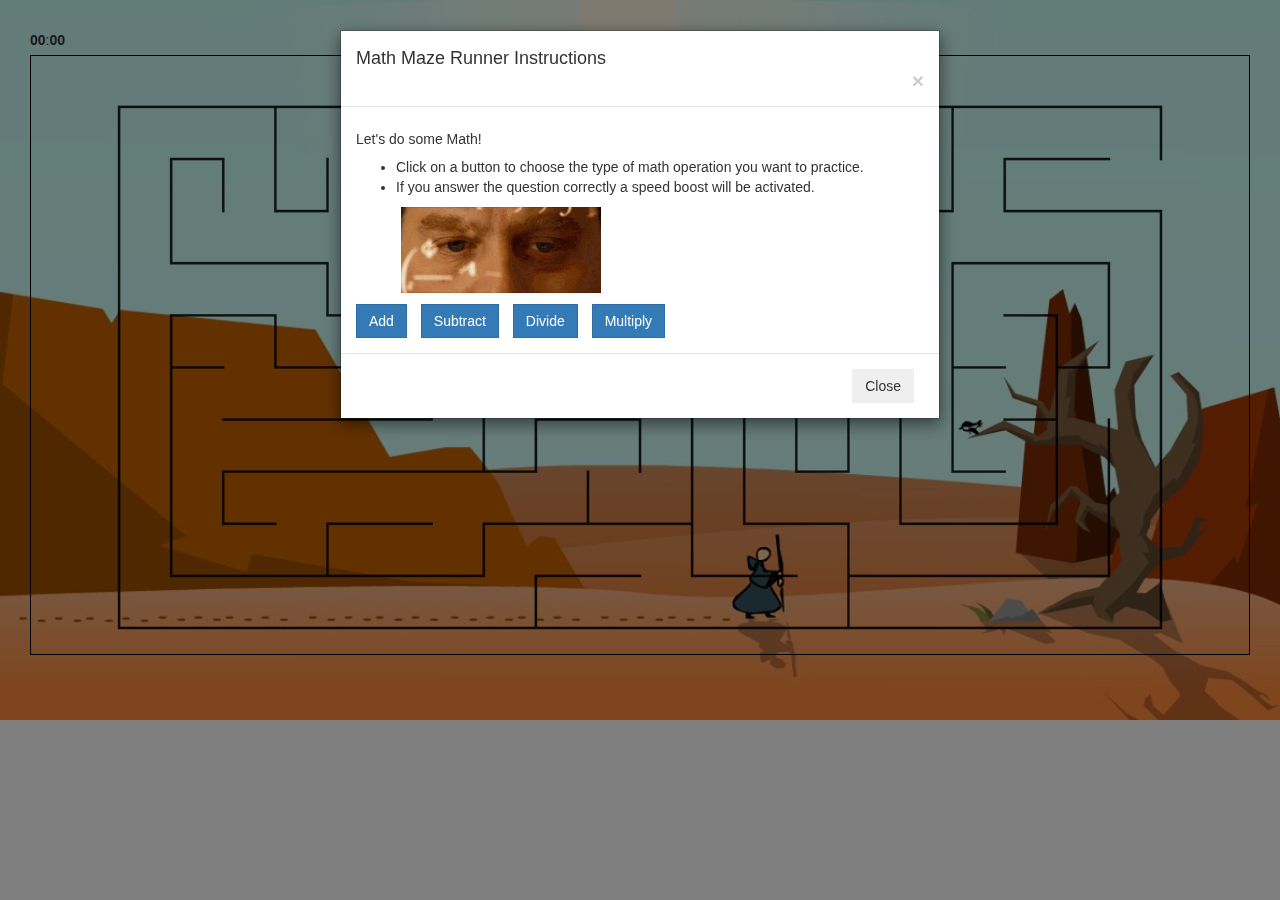
==== test.html @ 6373021c "front end tweaks" ====
<!doctype html>
<html>
<head>
<meta charset="UTF-8" />
<title>Maze Game</title>
<link rel="stylesheet" href="https://maxcdn.bootstrapcdn.com/bootstrap/3.3.7/css/bootstrap.min.css">
<script src="https://ajax.googleapis.com/ajax/libs/jquery/3.2.1/jquery.min.js"></script>
 <script src="https://maxcdn.bootstrapcdn.com/bootstrap/3.3.7/js/bootstrap.min.js" type="text/javascript"></script>
<link rel="stylesheet" href="styles.css">
</head>

<body>
<label id="minutes">00</label>:<label id="seconds">00</label>

<canvas id="canvas" width="982" height="482">
This text is displayed if your browser does not support HTML5 Canvas.
</canvas>
<!-- Button trigger modal -->
<!-- <button type="button" class="btn btn-primary btn-lg" data-toggle="modal" data-target="#exampleModal">
  Launch demo modal
</button> -->


<!-- Modal -->
<div class="modal fade" id="exampleModal" tabindex="-1" role="dialog" aria-labelledby="exampleModalLabel" aria-hidden="true">
  <div class="modal-dialog" role="document">
    <div class="modal-content">
      <div class="modal-header">
        <h4 class="modal-title" id="exampleModalLabel">Math Maze Runner Instructions</h4>
        <button type="button" class="close" data-dismiss="modal" aria-label="Close">
          <span aria-hidden="true">&times;</span>
        </button>
      </div>
      <div class="modal-body">
        <h5>Let's do some Math!</h5>
        <ul>
          <li>Click on a button to choose the type of math operation you want to practice.</li>
          <li>If you answer the question correctly a speed boost will be activated.</li>
        </ul>
          <img class="gifAnimation" src="img/200w_d.gif" alt="">
          <br>
        <button type="button" data-dismiss="modal" class="btn btn-primary add">Add</button>
        <button type="button" data-dismiss="modal" class="btn btn-primary subtract">Subtract</button>
        <button type="button" data-dismiss="modal" class="btn btn-primary divide">Divide</button>
        <button type="button" data-dismiss="modal" class="btn btn-primary multiply">Multiply</button>

      </div>
      <div class="modal-footer">
        <button type="button" class="btn btn-secondary" data-dismiss="modal">Close</button>
      </div>
    </div>
  </div>
</div>
<script src="test.js"></script>
<link rel="stylesheet" href="animation.css">
</body>
</html>
---- styles.css ----
body {
  background-image: url("img/background1.png");
  background-repeat: no-repeat;
  -webkit-background-size: cover;
  background-size: cover;
}
canvas {
    margin: 0 auto;
    display: block;
    border: 1px solid black;
    width: 100%;
}


@import url("../libs/bootstrap/css/font-awesome.min.css");

* {
  border-radius:0 !important;
}

body {
    padding:30px;
}
.btn {
    margin-right: 10px;
}
.gifAnimation {
  margin-left: 45px;
  margin-bottom: 11px;
}
---- animation.css ----
.sprite {
	width: 24px;
	height: 32px;
	margin-top: 10px;
}

.right {
	background-image: image(img/right.png;
}

.left {
	background-image: image(img/left.png);
}

.walking-right {
	background-image: url(img/walking-right.png);
	-webkit-animation: walk .9s steps(8) infinite;
	-moz-animation: walk .9s steps(8) infinite;
	-ms-animation: walk .9s steps(8) infinite;
	-o-animation: walk .9s steps(8) infinite;
	animation: walk .9s steps(8) infinite;
}

.walking-left {
	background-image: url(img/walking-left.png);
	-webkit-animation: walk .9s steps(8) infinite;
	-moz-animation: walk .9s steps(8) infinite;
	-ms-animation: walk .9s steps(8) infinite;
	-o-animation: walk .9s steps(8) infinite;
	animation: walk .9s steps(8) infinite;
}

@-webkit-keyframes walk {
	from { background-position: 0px; }
	to { background-position: -192px; }
}
@-moz-keyframes walk {
	from { background-position: 0px; }
	to { background-position: -192px; }
}
@-ms-keyframes walk {
	from { background-position: 0px; }
	to { background-position: -192px; }
}
@-o-keyframes walk {
	from { background-position: 0px; }
	to { background-position: -192px; }
}
@-keyframes walk {
	from { background-position: 0px; }
	to { background-position: -192px; }
}
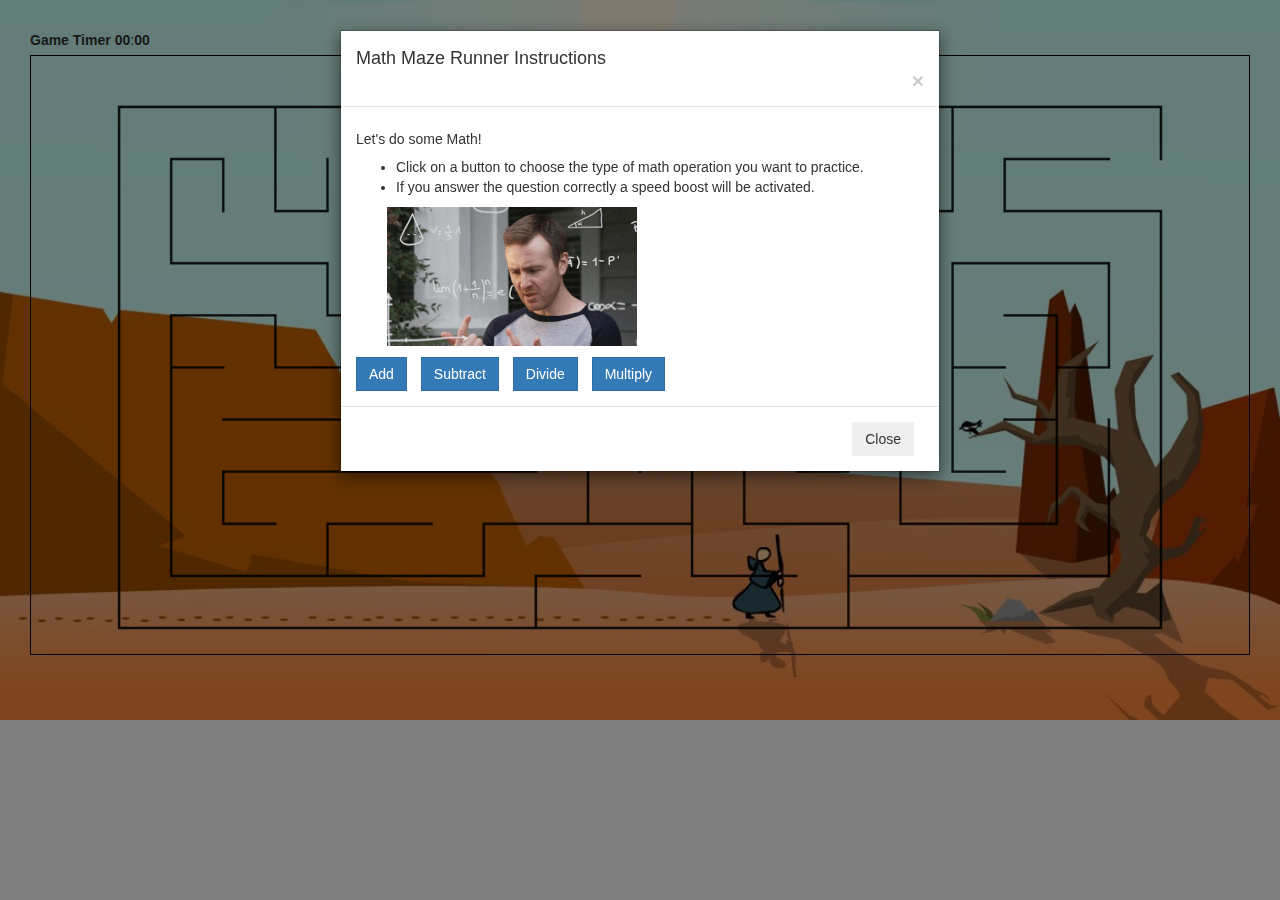
==== commit 4695199c: "2 players options/check winner" ====
--- a/test.html
+++ b/test.html
@@ -10,7 +10,7 @@
 </head>
 
 <body>
-<label id="minutes">00</label>:<label id="seconds">00</label>
+<label class="timer">Game Timer</label><label id="minutes">00</label>:<label id="seconds">00</label>
 
 <canvas id="canvas" width="982" height="482">
 This text is displayed if your browser does not support HTML5 Canvas.
@@ -37,7 +37,7 @@
           <li>Click on a button to choose the type of math operation you want to practice.</li>
           <li>If you answer the question correctly a speed boost will be activated.</li>
         </ul>
-          <img class="gifAnimation" src="img/200w_d.gif" alt="">
+          <img class="gifAnimation" src="img/math2.gif" alt="">
           <br>
         <button type="button" data-dismiss="modal" class="btn btn-primary add">Add</button>
         <button type="button" data-dismiss="modal" class="btn btn-primary subtract">Subtract</button>
--- a/styles.css
+++ b/styles.css
@@ -25,6 +25,9 @@
     margin-right: 10px;
 }
 .gifAnimation {
-  margin-left: 45px;
+  margin-left: 31px;
   margin-bottom: 11px;
 }
+.timer {
+  margin-right: 4px;
+}
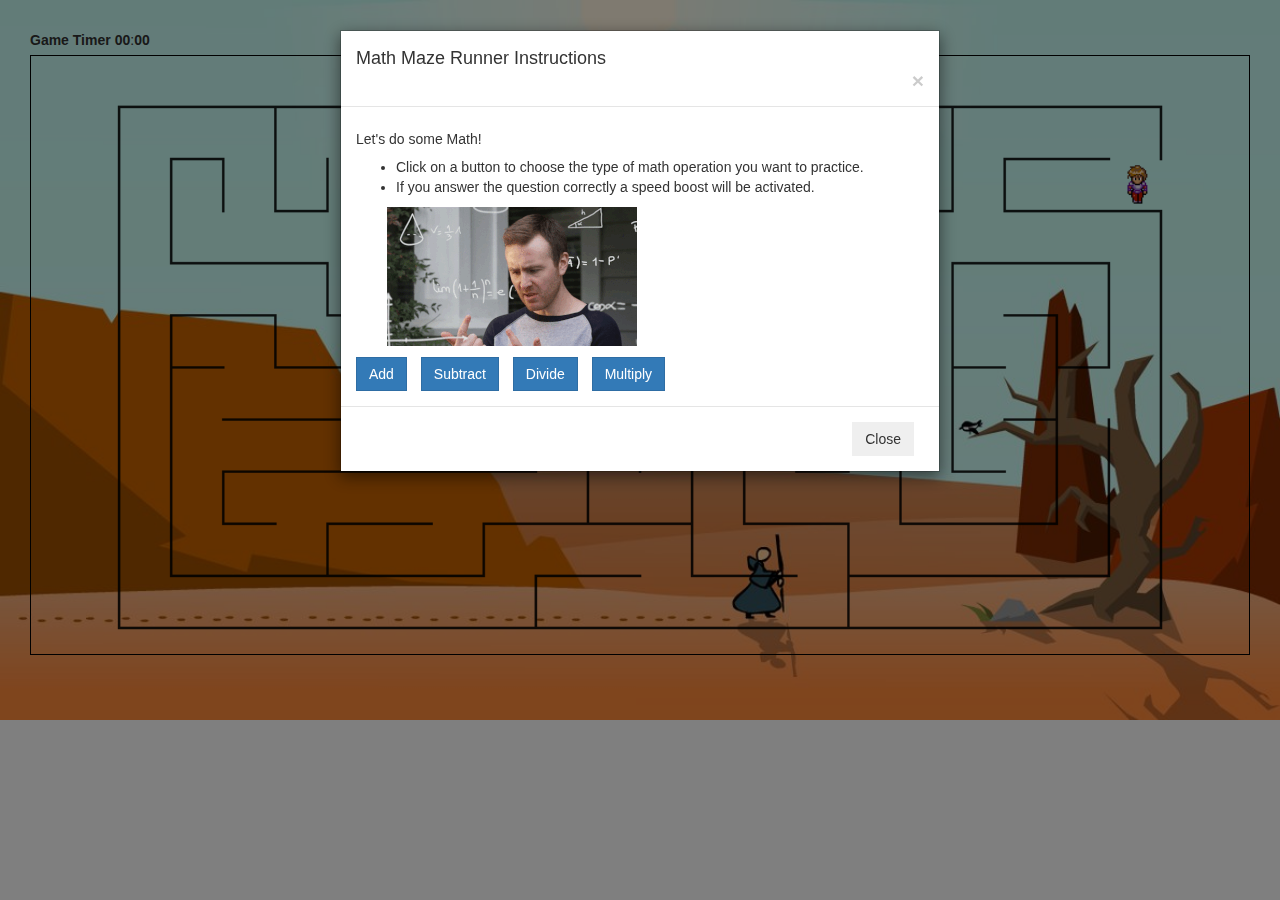
==== commit c02e528e: "question modal working" ====
--- a/test.html
+++ b/test.html
@@ -11,7 +11,7 @@
 
 <body>
 <label class="timer">Game Timer</label><label id="minutes">00</label>:<label id="seconds">00</label>
-
+<span></span>
 <canvas id="canvas" width="982" height="482">
 This text is displayed if your browser does not support HTML5 Canvas.
 </canvas>
@@ -21,7 +21,7 @@
 </button> -->
 
 
-<!-- Modal -->
+<!-- Menu Modal -->
 <div class="modal fade" id="exampleModal" tabindex="-1" role="dialog" aria-labelledby="exampleModalLabel" aria-hidden="true">
   <div class="modal-dialog" role="document">
     <div class="modal-content">
@@ -51,6 +51,27 @@
     </div>
   </div>
 </div>
+
+<!-- Question Modal -->
+<div class="modal fade" id="questionModal" tabindex="-1" role="dialog" aria-labelledby="exampleModalLabel" aria-hidden="true">
+  <div class="modal-dialog" role="document">
+    <div class="modal-content">
+      <div class="modal-header">
+        <h4 class="modal-title" id="questionModalLabel"></h4>
+        <button type="button" class="close" data-dismiss="modal" aria-label="Close">
+          <span aria-hidden="true">&times;</span>
+        </button>
+      </div>
+      <div class="modal-body">
+  <form>
+    <input id="answer" type="text">
+    <button data-dismiss="modal" id="submit">Submit</button>
+  </form>
+
+      </div>
+    </div>
+  </div>
+</div>
 <script src="test.js"></script>
 <link rel="stylesheet" href="animation.css">
 </body>
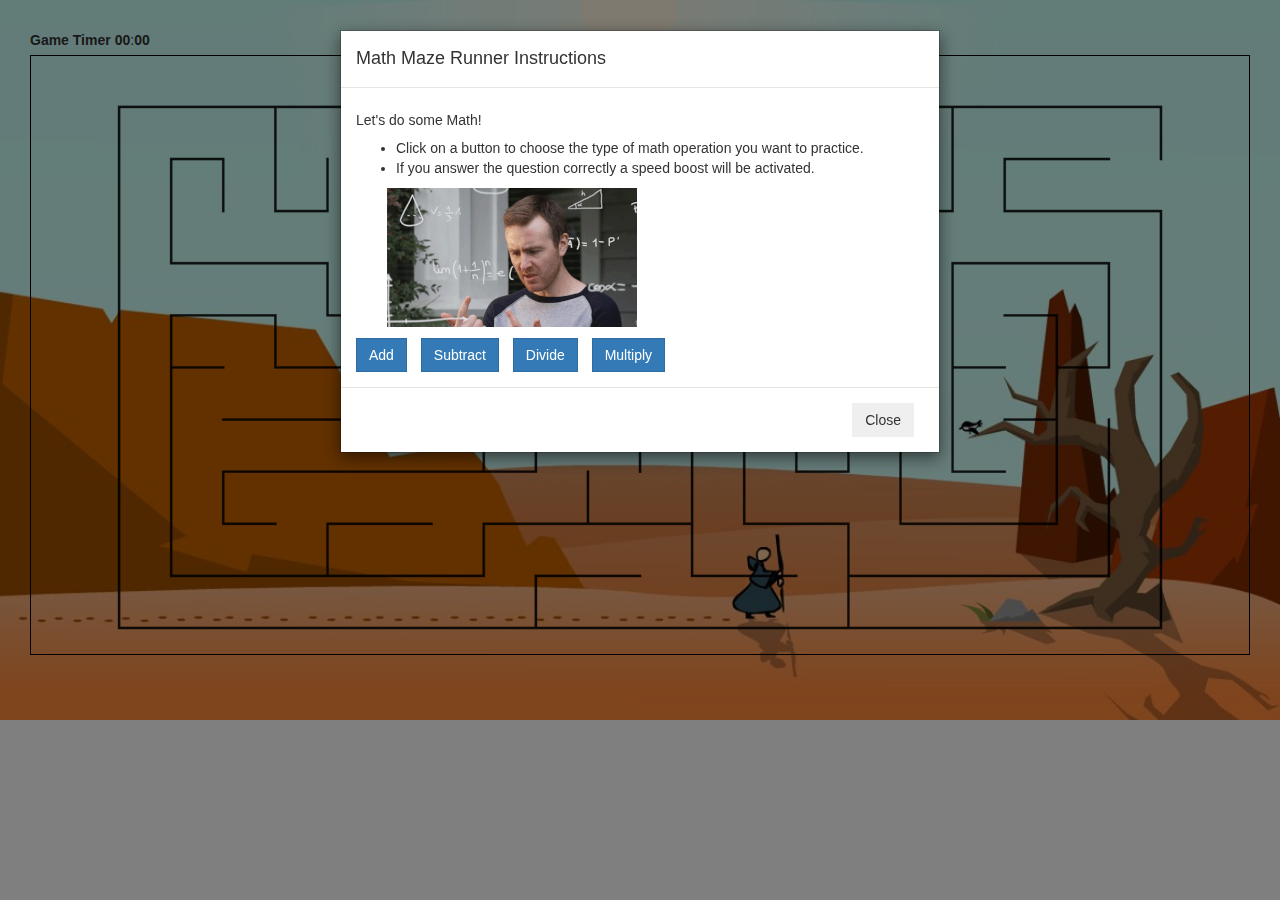
==== commit 54252dc4: "finished" ====
--- a/test.html
+++ b/test.html
@@ -2,7 +2,7 @@
 <html>
 <head>
 <meta charset="UTF-8" />
-<title>Maze Game</title>
+<title>Math Maze Runner</title>
 <link rel="stylesheet" href="https://maxcdn.bootstrapcdn.com/bootstrap/3.3.7/css/bootstrap.min.css">
 <script src="https://ajax.googleapis.com/ajax/libs/jquery/3.2.1/jquery.min.js"></script>
  <script src="https://maxcdn.bootstrapcdn.com/bootstrap/3.3.7/js/bootstrap.min.js" type="text/javascript"></script>
@@ -22,14 +22,11 @@
 
 
 <!-- Menu Modal -->
-<div class="modal fade" id="exampleModal" tabindex="-1" role="dialog" aria-labelledby="exampleModalLabel" aria-hidden="true">
+<div class="modal fade" id="menuModal" tabindex="-1" role="dialog" aria-labelledby="menueModalLabel" aria-hidden="true">
   <div class="modal-dialog" role="document">
     <div class="modal-content">
       <div class="modal-header">
-        <h4 class="modal-title" id="exampleModalLabel">Math Maze Runner Instructions</h4>
-        <button type="button" class="close" data-dismiss="modal" aria-label="Close">
-          <span aria-hidden="true">&times;</span>
-        </button>
+        <h4 class="modal-title" id="titleModalLabel">Math Maze Runner Instructions</h4>
       </div>
       <div class="modal-body">
         <h5>Let's do some Math!</h5>
@@ -37,7 +34,7 @@
           <li>Click on a button to choose the type of math operation you want to practice.</li>
           <li>If you answer the question correctly a speed boost will be activated.</li>
         </ul>
-          <img class="gifAnimation" src="img/math2.gif" alt="">
+          <img class="gifAnimation" src="img/math.gif" alt="">
           <br>
         <button type="button" data-dismiss="modal" class="btn btn-primary add">Add</button>
         <button type="button" data-dismiss="modal" class="btn btn-primary subtract">Subtract</button>
@@ -53,7 +50,7 @@
 </div>
 
 <!-- Question Modal -->
-<div class="modal fade" id="questionModal" tabindex="-1" role="dialog" aria-labelledby="exampleModalLabel" aria-hidden="true">
+<div class="modal fade" id="questionModal" tabindex="-1" role="dialog" aria-labelledby="questionModalLabel" aria-hidden="true">
   <div class="modal-dialog" role="document">
     <div class="modal-content">
       <div class="modal-header">
@@ -73,6 +70,5 @@
   </div>
 </div>
 <script src="test.js"></script>
-<link rel="stylesheet" href="animation.css">
 </body>
 </html>
--- a/styles.css
+++ b/styles.css
@@ -1,5 +1,5 @@
 body {
-  background-image: url("img/background1.png");
+  background-image: url("img/background.png");
   background-repeat: no-repeat;
   -webkit-background-size: cover;
   background-size: cover;
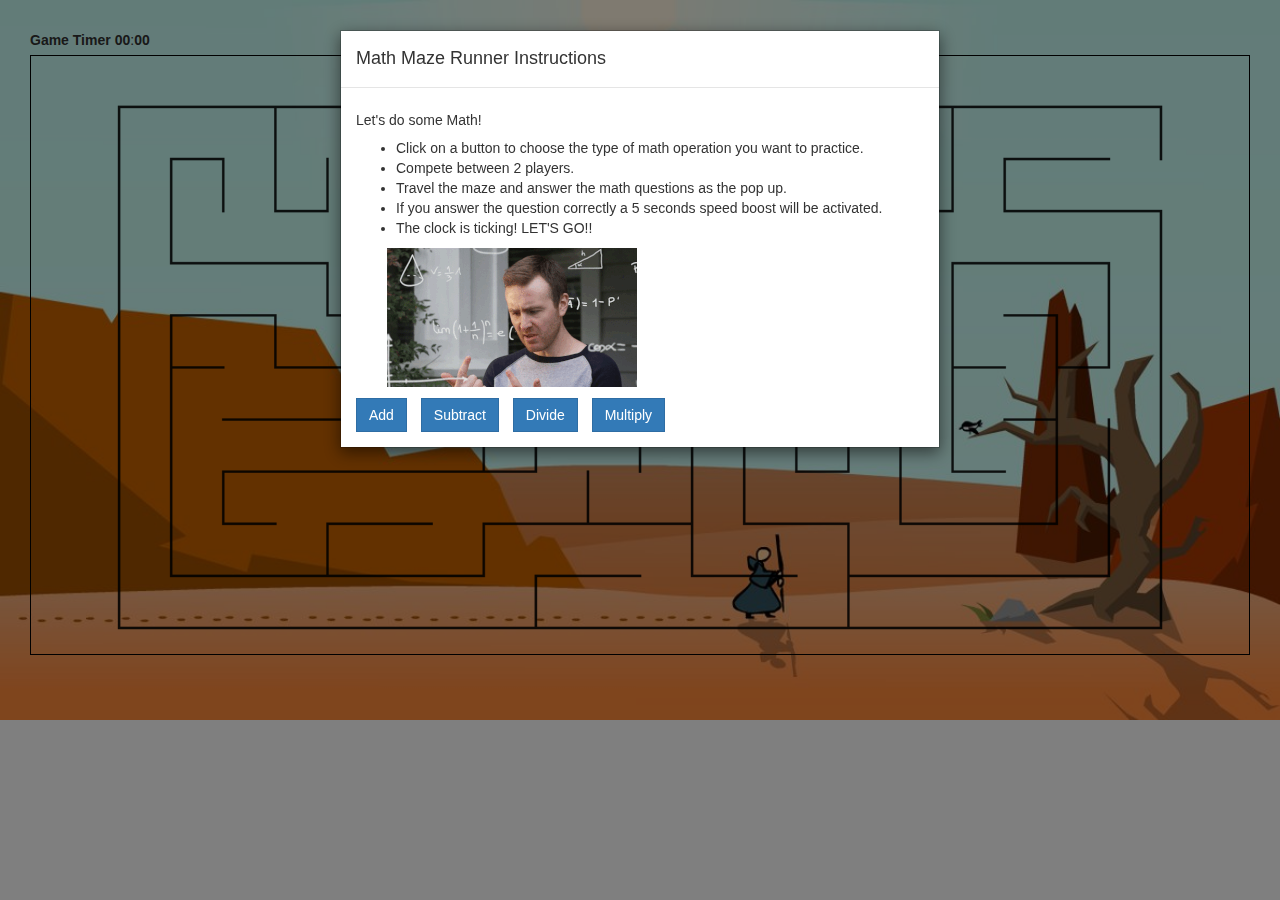
==== commit 58733a4e: "finished" ====
--- a/test.html
+++ b/test.html
@@ -32,7 +32,10 @@
         <h5>Let's do some Math!</h5>
         <ul>
           <li>Click on a button to choose the type of math operation you want to practice.</li>
-          <li>If you answer the question correctly a speed boost will be activated.</li>
+          <li>Compete between 2 players.</li>
+          <li>Travel the maze and answer the math questions as the pop up.</li>
+          <li>If you answer the question correctly a 5 seconds speed boost will be activated.</li>
+          <li>The clock is ticking! LET'S GO!!</li>
         </ul>
           <img class="gifAnimation" src="img/math.gif" alt="">
           <br>
@@ -41,9 +44,6 @@
         <button type="button" data-dismiss="modal" class="btn btn-primary divide">Divide</button>
         <button type="button" data-dismiss="modal" class="btn btn-primary multiply">Multiply</button>
 
-      </div>
-      <div class="modal-footer">
-        <button type="button" class="btn btn-secondary" data-dismiss="modal">Close</button>
       </div>
     </div>
   </div>
@@ -55,9 +55,6 @@
     <div class="modal-content">
       <div class="modal-header">
         <h4 class="modal-title" id="questionModalLabel"></h4>
-        <button type="button" class="close" data-dismiss="modal" aria-label="Close">
-          <span aria-hidden="true">&times;</span>
-        </button>
       </div>
       <div class="modal-body">
   <form>
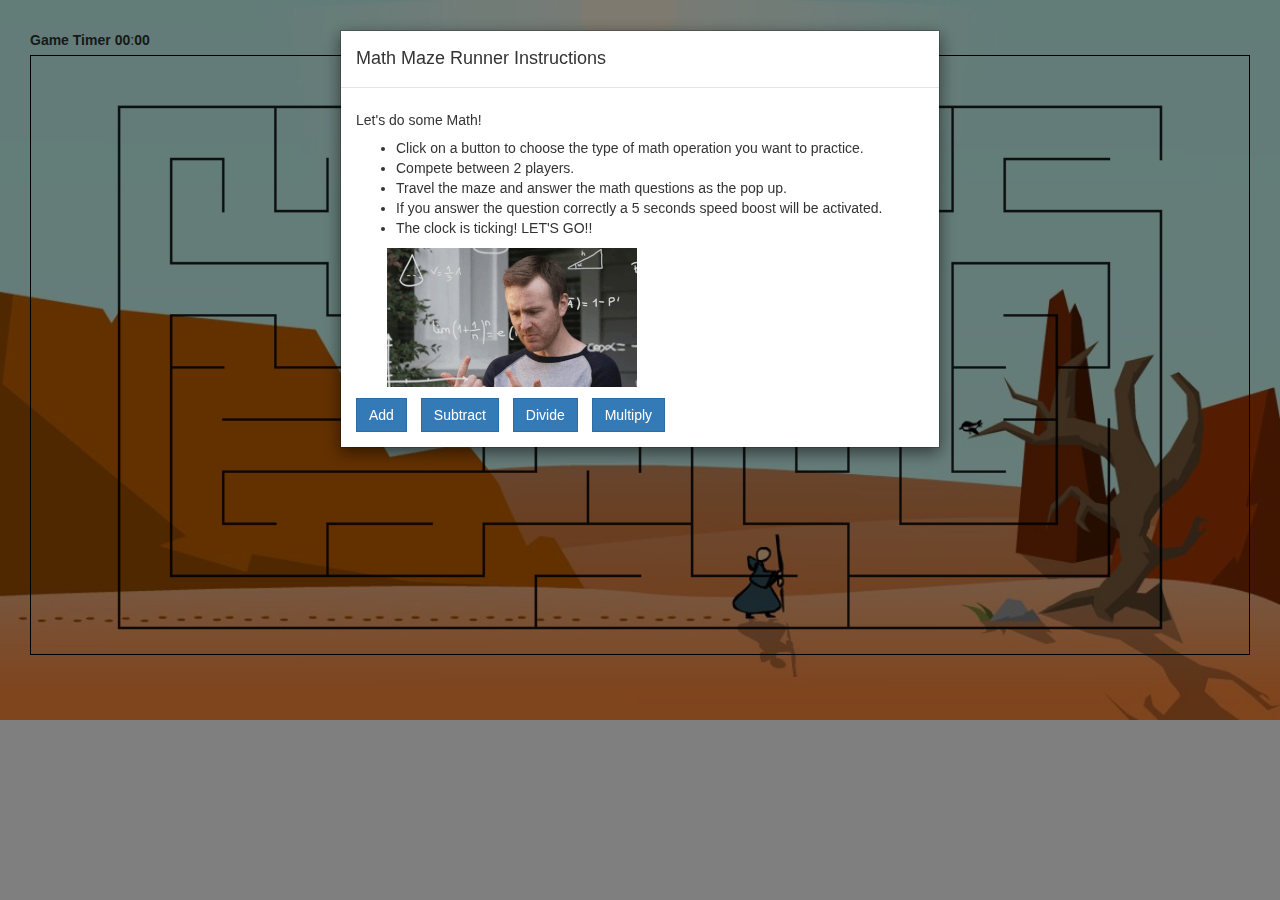
==== commit 48071083: "sound added" ====
--- a/test.html
+++ b/test.html
@@ -66,6 +66,8 @@
     </div>
   </div>
 </div>
+<audio loop="loop" id="gameSound" src="gameSound.wav" controls></audio>
+<audio id="walkingSound" src="walkingSound.wav" controls></audio>
 <script src="test.js"></script>
 </body>
 </html>
--- a/styles.css
+++ b/styles.css
@@ -31,3 +31,6 @@
 .timer {
   margin-right: 4px;
 }
+audio {
+   display:none;
+}
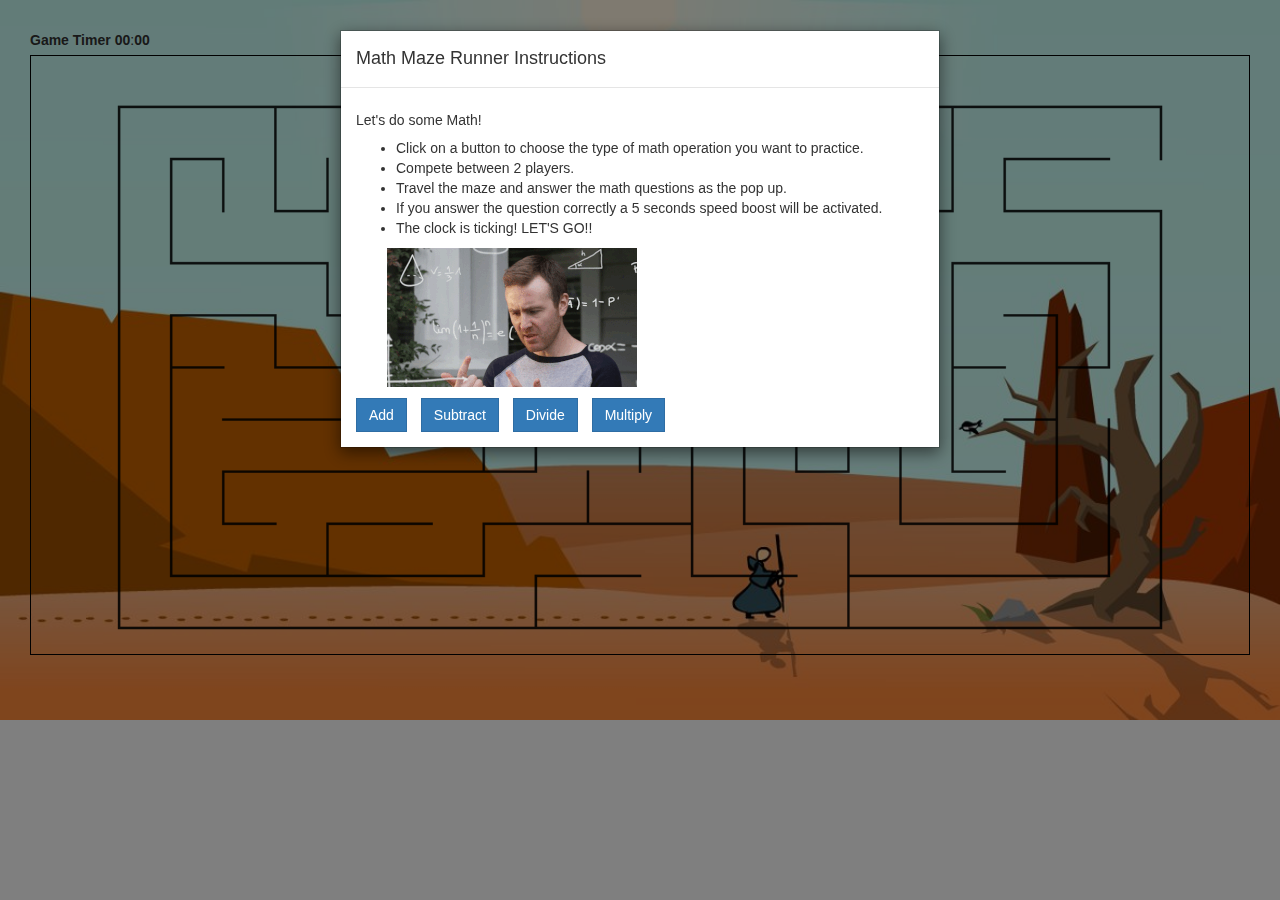
==== commit 4422ef4e: "finished" ====
--- a/test.html
+++ b/test.html
@@ -67,7 +67,6 @@
   </div>
 </div>
 <audio loop="loop" id="gameSound" src="gameSound.wav" controls></audio>
-<audio id="walkingSound" src="walkingSound.wav" controls></audio>
 <script src="test.js"></script>
 </body>
 </html>
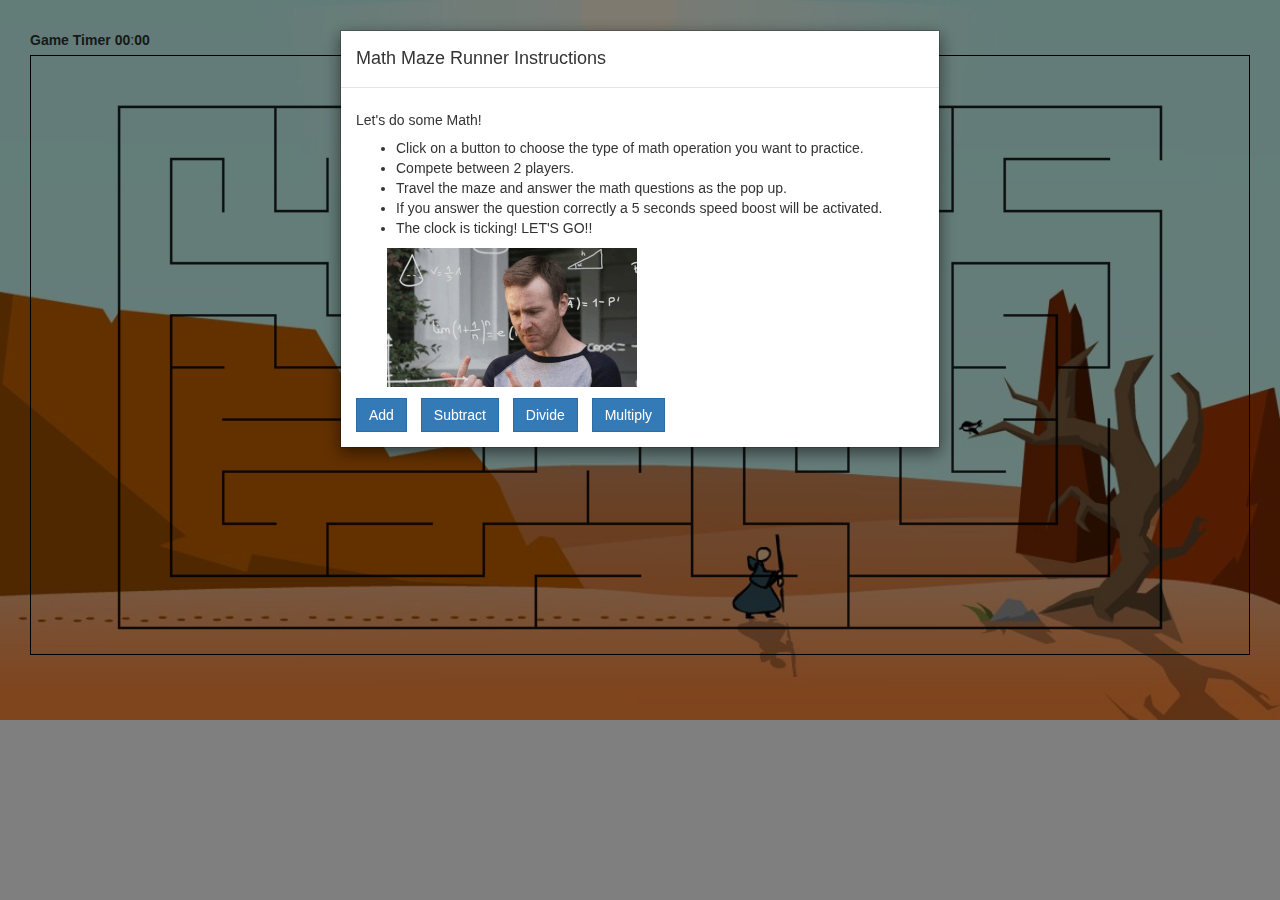
==== commit 89beeab2: "finished" ====
--- a/test.html
+++ b/test.html
@@ -58,7 +58,7 @@
       </div>
       <div class="modal-body">
   <form>
-    <input id="answer" type="text">
+    <input id="answer" type="text" autofocus>
     <button data-dismiss="modal" id="submit">Submit</button>
   </form>
 
